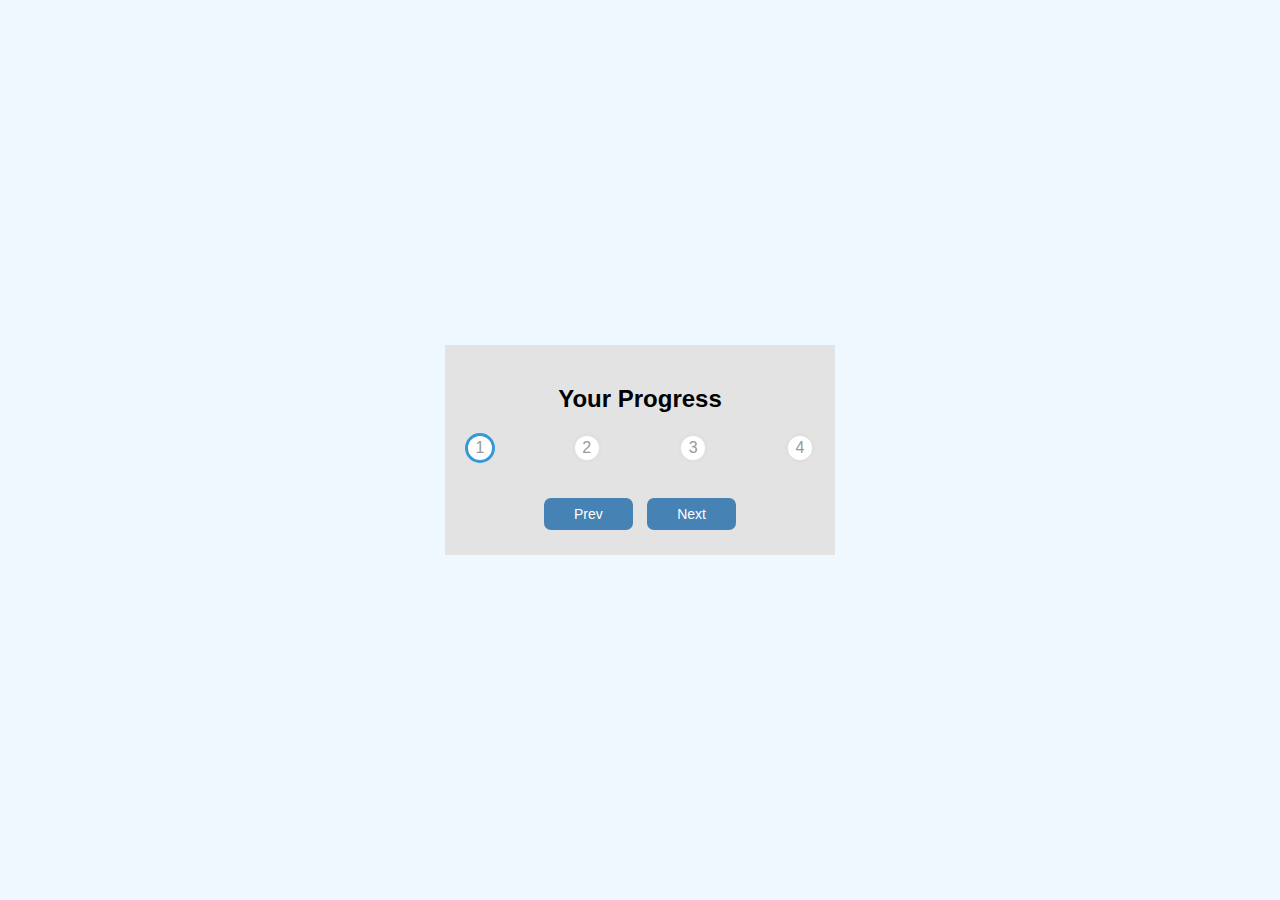
==== 003-progress_steps/index.html @ 53b27877 "initial commit" ====
<!DOCTYPE html>
<html lang="pt-br">
<head>
    <meta charset="UTF-8">
    <meta http-equiv="X-UA-Compatible" content="IE=edge">
    <meta name="viewport" content="width=device-width, initial-scale=1.0">
    <title>Progress Steps</title>
    <link rel="stylesheet" href="style.css">

</head>
<body>
   <div class="container">
        <h2>Your Progress</h2>
    <div class="progress-container">
        <div class="progress" id="progress"></div>
        <div class="circle active">1</div>
        <div class="circle">2</div>
        <div class="circle">3</div>
        <div class="circle">4</div>
    </div>
    <button class="btn" id="prev">Prev</button>
    <button class="btn" id="next">Next</button>
   </div>

<script src="script.js"></script>
</body>
</html>
---- 003-progress_steps/style.css ----
* {
    box-sizing: border-box;
}

:root {
    --line-border-fill: #3498db;
    --line-border-empty: #e0e0e0;
  }

body {
    font-family: Arial, Helvetica, sans-serif;
    background-color: aliceblue;
    display: flex;
    align-items: center;
    justify-content: center;
    height: 100vh;
    overflow: hidden;
    margin: 0;
}

.container {
    text-align: center;
    border-radius: px;
    background-color: rgb(228, 227, 227);
    padding: 20px;
}

.progress-container {
    display: flex;
    justify-content: space-between;
    position: relative;
    margin-bottom: 30px;
    max-width: 100%;
    width: 350px;
}

.progress-container::before {
    content: ""; 
    background-color: var(--line-border-empty);
    position: absolute;
    top: 50%;
    left: 0;
    transform: translateY(-50%);
    
    height: 4px;
    width: 100%;
    z-index: -1;
}

.progress {
    background-color: var(--line-border-fill);
    position: absolute;
    top: 50%;
    left: 0;
    transform: translateY(-50%);
    height: 4px;
    width: 0%;
    z-index: -1;
    transition: 0.4s ease;
}

.circle {
    background-color: #fff;
    color: #999;
    border-radius: 50%;
    height: 30px;
    width: 30px;
    display: flex;
    align-items: center;
    justify-content: center;
    border: 3px solid var(--line-border-empty);
    transition: 0.4s ease;
}

.circle.active {
    border-color: var(--line-border-fill);
  }
  

.btn {
    background-color: steelblue;
    color: white;
    border: 0;
    border-radius: 7px;
    cursor: pointer;
    font-family: Arial, Helvetica, sans-serif;
    padding: 8px 30px;
    margin: 5px;
    font-size: 14px;
}

.btn:active {
    transform: scale(0.98);
}

.btn:focus {
    outline: 0;
}

.btn:disabled {
    background-color: var(--line-border-empty);
    cursor: not-allowed;
}
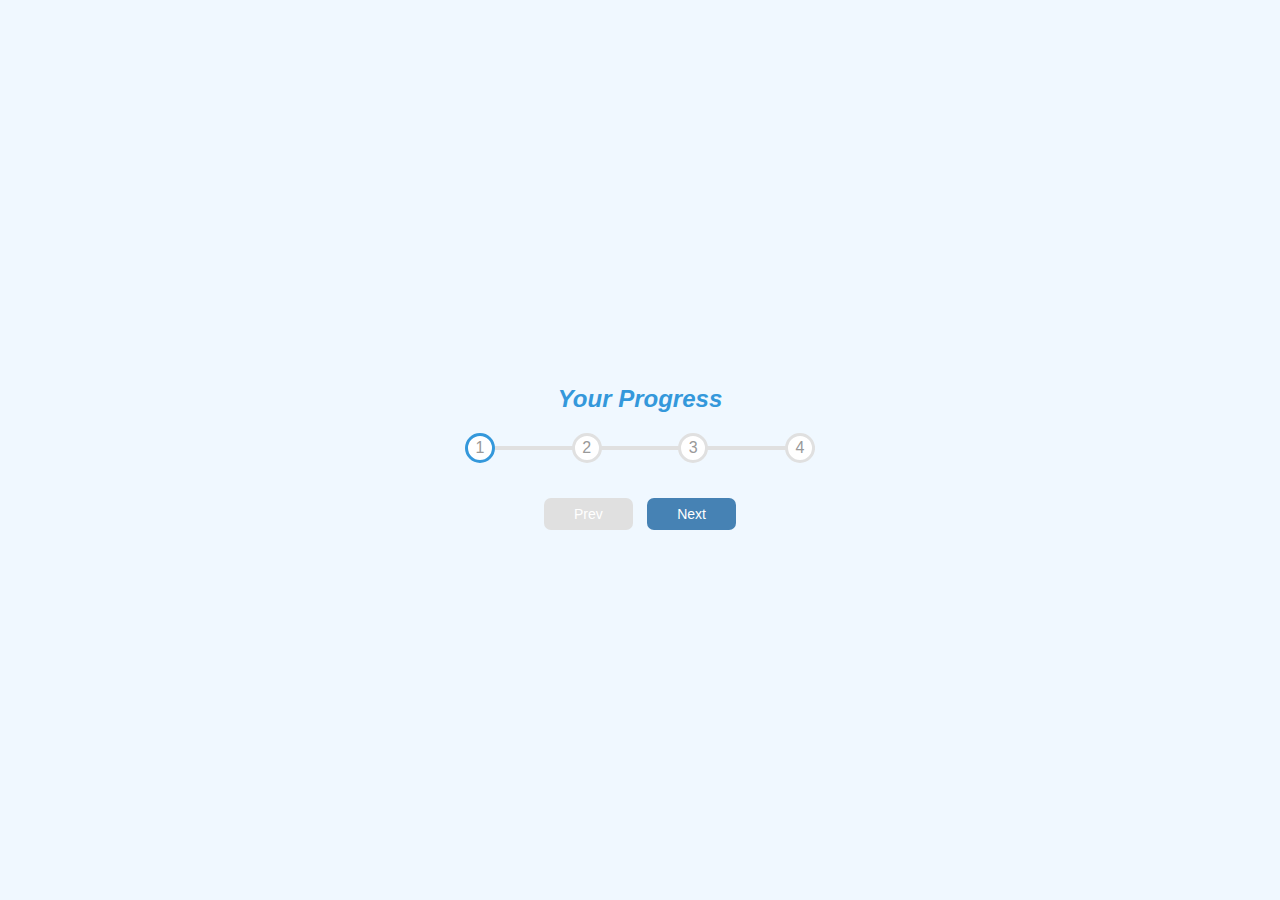
==== commit 680af3a1: "update files" ====
--- a/003-progress_steps/index.html
+++ b/003-progress_steps/index.html
@@ -18,7 +18,7 @@
         <div class="circle">3</div>
         <div class="circle">4</div>
     </div>
-    <button class="btn" id="prev">Prev</button>
+    <button class="btn" id="prev" disabled>Prev</button>
     <button class="btn" id="next">Next</button>
    </div>
 
--- a/003-progress_steps/style.css
+++ b/003-progress_steps/style.css
@@ -21,8 +21,12 @@
 .container {
     text-align: center;
     border-radius: px;
-    background-color: rgb(228, 227, 227);
     padding: 20px;
+}
+
+h2 {
+    font-style: italic;
+    color: #3498db;
 }
 
 .progress-container {
